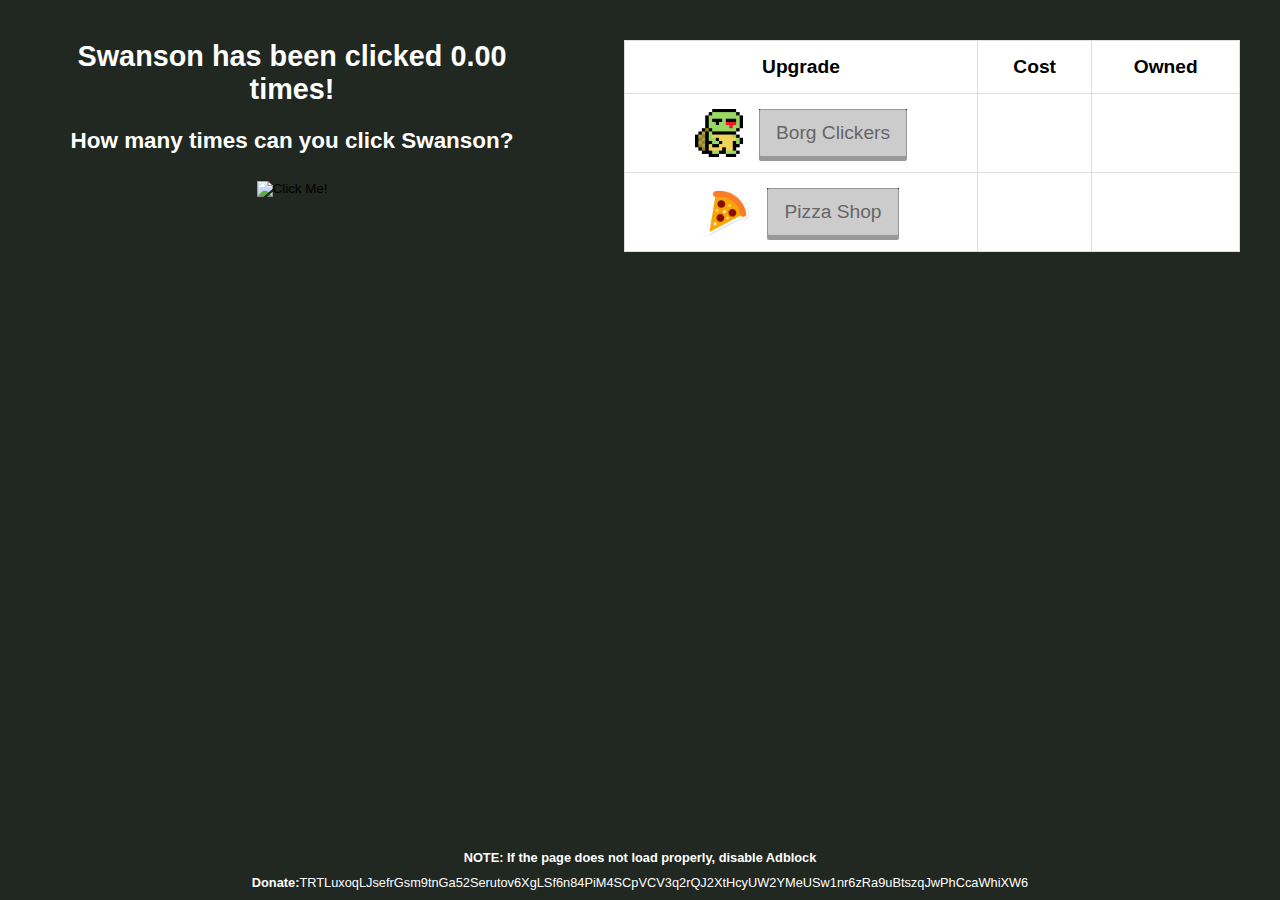
==== index.html @ 9b99061c "Initial commit" ====
<!DOCTYPE html>
<html>
<head>
	<meta charset="UTF-8">
	<meta name="viewport" content="width=device-width, initial-scale=1.0">
	<title>Swanson Clicker</title>
	<link rel="shortcut icon" href="sw.ico" type="image/x-icon">
	<link rel="icon" href="sw.ico" type="image/x-icon">
	<meta name="keywords" content=""/>
	<meta name="description" content=""/>
	<link type="text/css" href="style.css" rel="stylesheet">
</head>

<body class="site">
	<main class="site-content">
		<div class="flex-container">
			<div class="rightPanel">
				<h2 id="shells"></h2>
				<br>
				<h3>How many times can you click Swanson?</h3>
				<br>
				<input id="swanson" type="image" src="https://imgur.com/MGYixhN.png" alt="Click Me!" onclick="updateSwanson(1); playAudio();" onmousedown="mouseDown()" onmouseup="mouseUp()">
			</div>
			<div class="leftPanel">
				<table class="table">
					<thead>
						<th>
							Upgrade
						</th>
						<th>
							Cost
						</th>
						<th>
							Owned
						</th>
					</thead>
					<tbody>

						<tr>
							<td>
								<div class="row">
									<div class="column">
										<img type="image" src="borg.png" alt="Borg Clickers" style="background-color: white; height: 48px; width: 48px;"></img>
									</div>
									<div class="sep"></div>
									<div class="column">
										<button id="borg" onclick="buyBorg()">Borg Clickers</button>
									</div>
								</div>
							</td>
							<td id="borgCost">
							</td>
							<td id="borgOwned">
							</td>
						</tr>

						<tr>
							<td>
								<div class="row">
									<div class="column">
										<img type="image" src="pizza.png" alt="Borg Clickers" style="background-color: white; height: 48px; width: 48px;"></img>
									</div>
									<div class="sep"></div>
									<div class="column">
										<button id="pizza" onclick="buyPizza()">Pizza Shop</button>
									</div>
								</div>
							</td>
							<td id="pizzaCost">
							</td>
							<td id="pizzaOwned">
							</td>
						</tr>

					</tbody>
				</table>
			</div>
		</div>
	</main>

	<footer class="footer">
		<div>
			<strong>NOTE: If the page does not load properly, disable Adblock</strong>
		</div>
		<div>
			<strong>Donate: </strong>TRTLuxoqLJsefrGsm9tnGa52Serutov6XgLSf6n84PiM4SCpVCV3q2rQJ2XtHcyUW2YMeUSw1nr6zRa9uBtszqJwPhCcaWhiXW6
		</div>
	</footer>

	<script src="game.js"></script>

</body>
</html>
---- style.css ----
* {
	margin: 0;
	padding: 0;
	background: #212721;
}

#swanson {
	max-width: 100%;
	height: auto;
}

#swanson:active {
	max-width: 100%;
	height: auto;
}

#borg, #pizza {
	display: inline-block;
	padding: 8px 16px;
	font-size: 1.2rem;
	cursor: pointer;
	text-align: center;
	text-decoration: none;
	outline: none;
	color: black;
	background-color: #3498db;
	border: none;
	border-radius: 2px;
	box-shadow: 0 4px #999;
}

#borg:active, #pizza:active {
  background-color: #1e73ac;
  box-shadow: 0 5px #666;
  transform: translateY(2px);
}

#borg:disabled, #pizza:disabled {
	border: 1px solid #999;
  background-color: #ccc;
  color: #666;
}

.site {
	font-family: Arial, sans-serif;
	font-size: 1.2rem;
	display: flex;
	min-height: 100vh;
	flex-direction: column;
}

.flex-container {
	display: flex;
	flex-direction: row;
	justify-content: center;
}

.flex-container > div {
	text-align: center;
	color: white;
	padding: 2.5rem;
}

.rightPanel {
	width: 45%;
	padding: 10px;
}

.column {
	display: flex;
}

.sep {
	display: flex;
	background-color: white;
	width: 5%;
}

.row {
	display: flex;
	background-color: white;
	justify-content: center;
}

.leftPanel {
	width: 55%;
}

.table, td, th {
	color: black;
	background-color: white;
	border: 1px solid #ddd;
	text-align: center;
}

.table {
	border-collapse: collapse;
	width: 100%;
}

th, td {
	padding: 15px;
}

.site-content {
	flex: 1;
}

.footer > div {
	display: flex;
	flex-direction: row;
	font-size: 0.8rem;
	height: 25px;
	color: white;
	justify-content: center;
}
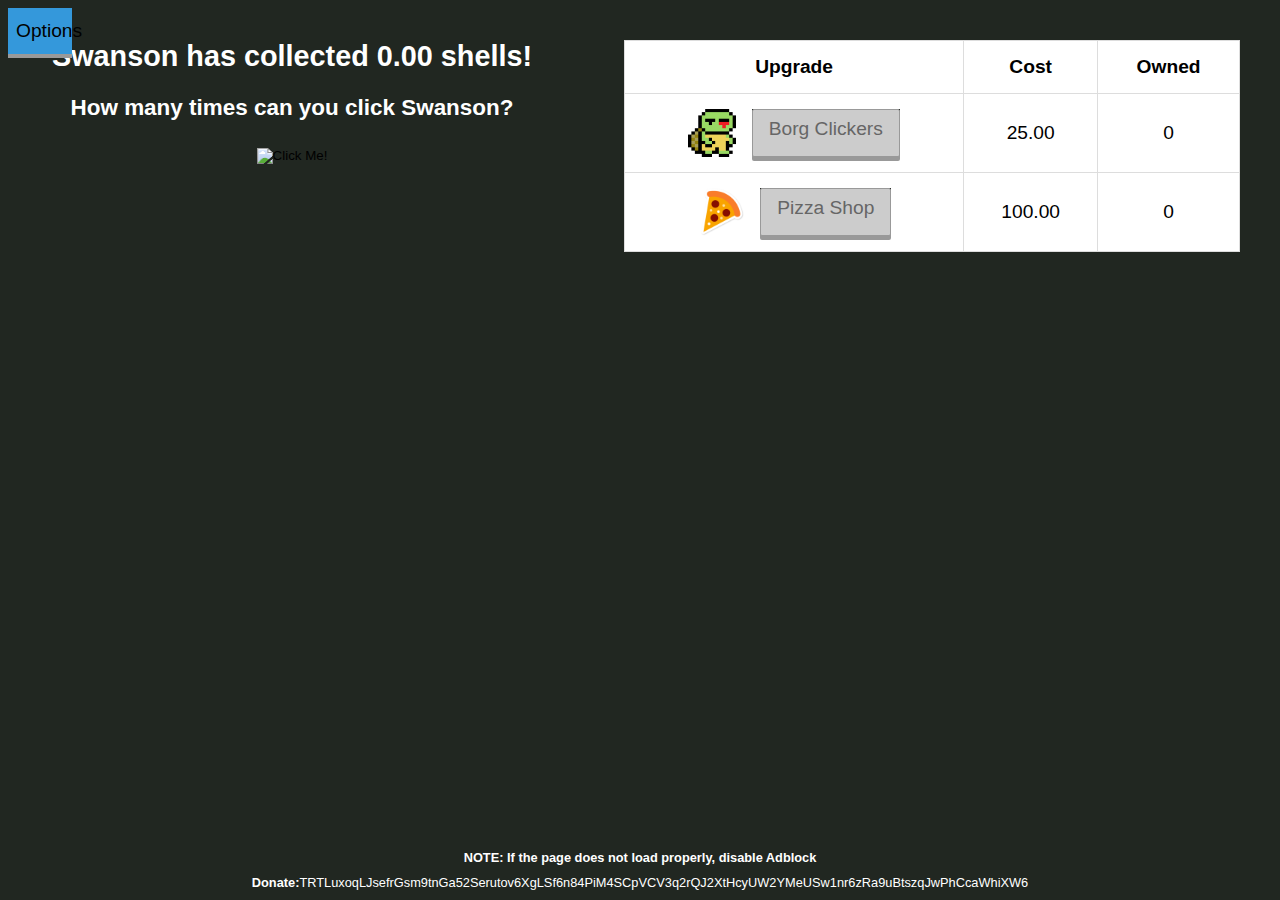
==== commit 58c85d5b: "Lots of changes see changelog" ====
--- a/index.html
+++ b/index.html
@@ -1,6 +1,8 @@
 <!DOCTYPE html>
 <html>
 <head>
+	<!-- Global site tag (gtag.js) - Google Analytics -->
+	<script async src="https://www.googletagmanager.com/gtag/js?id=UA-128518404-1"></script>
 	<meta charset="UTF-8">
 	<meta name="viewport" content="width=device-width, initial-scale=1.0">
 	<title>Swanson Clicker</title>
@@ -12,8 +14,16 @@
 </head>
 
 <body class="site">
+	<button id="naviBtn" onclick="toggleNav()">Options</button>
+	<div id="mySidenav" class="sidenav">
+		<a href="https://docs.google.com/spreadsheets/d/1Nph6BXna4exy8sRCMVZHGmAQvtCDVfOI4l84y2tE2nM/edit?usp=sharing">Statistics</a>
+		<a href="changelog.html">Changelog</a>
+		<button id="Sound" onclick="toggleSound()"></button>
+		<button id="Reset" onclick="deleteSave()">Reset</button>
+	</div>
+
 	<main class="site-content">
-		<div class="flex-container">
+		<div class="flex-container" style="flex-direction: row;">
 			<div class="rightPanel">
 				<h2 id="shells"></h2>
 				<br>
@@ -88,6 +98,18 @@
 	</footer>
 
 	<script src="game.js"></script>
+	<script>
+	var navOpen = false;
+	function toggleNav() {
+		if(navOpen) {
+			document.getElementById("mySidenav").style.width = "0";
+			navOpen = false;
+		} else {
+			document.getElementById("mySidenav").style.width = "250px";
+			navOpen = true;
+		}
+	}
+	</script>
 
 </body>
 </html>
--- a/style.css
+++ b/style.css
@@ -4,6 +4,10 @@
 	background: #212721;
 }
 
+p {
+	color: white;
+}
+
 #swanson {
 	max-width: 100%;
 	height: auto;
@@ -15,7 +19,7 @@
 }
 
 #borg, #pizza {
-	display: inline-block;
+	display: flex;
 	padding: 8px 16px;
 	font-size: 1.2rem;
 	cursor: pointer;
@@ -41,6 +45,72 @@
   color: #666;
 }
 
+#naviBtn {
+	position: absolute;
+	margin: 8px 8px;
+	padding: 12px 8px;
+	width: 5%;
+	font-size: 1.2rem;
+	cursor: pointer;
+	text-align: center;
+	text-decoration: none;
+	outline: none;
+	color: black;
+	background-color: #3498db;
+	border: none;
+	box-shadow: 0 4px #999;
+}
+
+#naviBtn:active, #naviBtn:active {
+  background-color: #1e73ac;
+  box-shadow: 0 5px #666;
+  transform: translateY(2px);
+}
+
+#Reset {
+	margin-left: 10%;
+	padding: 12px 8px;
+	margin: 16px;
+	width: 75%;
+	font-size: 1.2rem;
+	cursor: pointer;
+	text-align: center;
+	text-decoration: none;
+	outline: none;
+	color: black;
+	background-color: #ff2323;
+	border: none;
+	box-shadow: 0 4px #999;
+}
+
+#Reset:active {
+  background-color: #991515;
+  box-shadow: 0 5px #666;
+  transform: translateY(2px);
+}
+
+#Sound {
+	margin-left: 10%;
+	padding: 12px 8px;
+	margin: 16px;
+	width: 75%;
+	font-size: 1.2rem;
+	cursor: pointer;
+	text-align: center;
+	text-decoration: none;
+	outline: none;
+	color: black;
+	background-color: #5bc0de;
+	border: none;
+	box-shadow: 0 4px #999;
+}
+
+#Sound:active {
+  background-color: #3f869b;
+  box-shadow: 0 5px #666;
+  transform: translateY(2px);
+}
+
 .site {
 	font-family: Arial, sans-serif;
 	font-size: 1.2rem;
@@ -51,7 +121,6 @@
 
 .flex-container {
 	display: flex;
-	flex-direction: row;
 	justify-content: center;
 }
 
@@ -104,6 +173,46 @@
 
 .site-content {
 	flex: 1;
+}
+
+.sidenav {
+    height: 100%;
+    width: 0;
+    position: fixed;
+    z-index: 1;
+    top: 0;
+    right: 0;
+    background-color: #000;
+    overflow-x: hidden;
+    transition: 0.5s;
+    padding-top: 60px;
+}
+
+.sidenav a {
+    padding: 8px 8px 8px 32px;
+    text-decoration: none;
+    font-size: 25px;
+    color: #818181;
+		background-color: #000;
+    display: block;
+    transition: 0.3s;
+}
+
+.sidenav a:hover {
+    color: #f1f1f1;
+}
+
+.sidenav .closebtn {
+    position: absolute;
+    top: 0;
+    right: 25px;
+    font-size: 36px;
+    margin-left: 50px;
+}
+
+@media screen and (max-height: 450px) {
+  .sidenav {padding-top: 15px;}
+  .sidenav a {font-size: 18px;}
 }
 
 .footer > div {
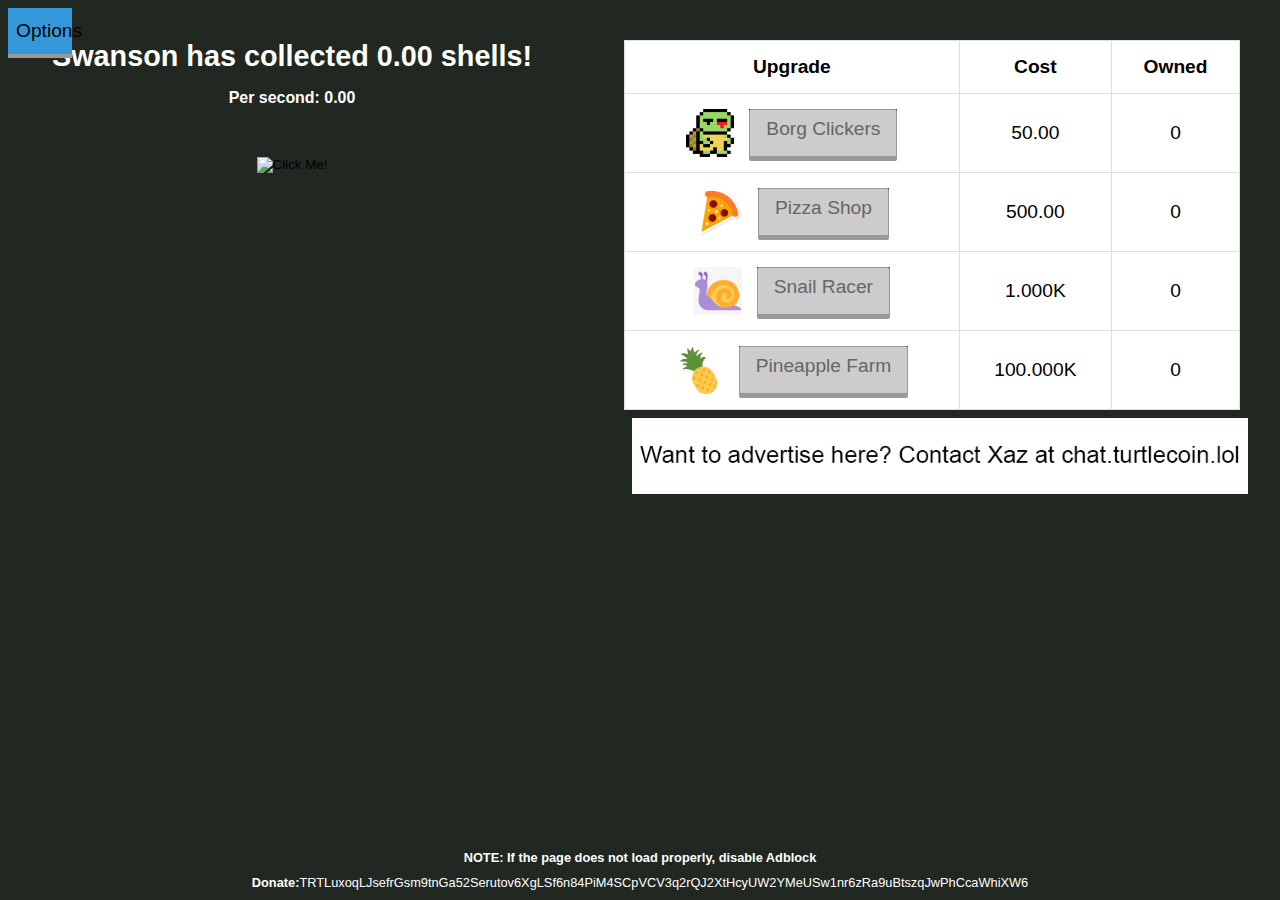
==== commit 07a9de4e: "See changelog at swansonclicker.com" ====
--- a/index.html
+++ b/index.html
@@ -1,8 +1,16 @@
 <!DOCTYPE html>
 <html>
 <head>
-	<!-- Global site tag (gtag.js) - Google Analytics -->
+		<!-- Global site tag (gtag.js) - Google Analytics -->
 	<script async src="https://www.googletagmanager.com/gtag/js?id=UA-128518404-1"></script>
+	<script>
+	  window.dataLayer = window.dataLayer || [];
+	  function gtag(){dataLayer.push(arguments);}
+	  gtag('js', new Date());
+
+	  gtag('config', 'UA-128518404-1');
+	</script>
+	<link rel="stylesheet" href="https://use.fontawesome.com/releases/v5.4.2/css/all.css" integrity="sha384-/rXc/GQVaYpyDdyxK+ecHPVYJSN9bmVFBvjA/9eOB+pb3F2w2N6fc5qB9Ew5yIns" crossorigin="anonymous">
 	<meta charset="UTF-8">
 	<meta name="viewport" content="width=device-width, initial-scale=1.0">
 	<title>Swanson Clicker</title>
@@ -25,11 +33,15 @@
 	<main class="site-content">
 		<div class="flex-container" style="flex-direction: row;">
 			<div class="rightPanel">
-				<h2 id="shells"></h2>
-				<br>
-				<h3>How many times can you click Swanson?</h3>
-				<br>
-				<input id="swanson" type="image" src="https://imgur.com/MGYixhN.png" alt="Click Me!" onclick="updateSwanson(1); playAudio();" onmousedown="mouseDown()" onmouseup="mouseUp()">
+				<div class="row">
+					<h2 id="shells"></h2>
+				</div>
+				<div class="row">
+					<h5 id="sps"></h5>
+				</div>
+				<div class="row">
+					<input id="swanson" type="image" src="https://imgur.com/MGYixhN.png" alt="Click Me!" onclick="updateSwanson(1); playAudio();" onmousedown="mouseDown()" onmouseup="mouseUp()">
+				</div>
 			</div>
 			<div class="leftPanel">
 				<table class="table">
@@ -46,9 +58,9 @@
 					</thead>
 					<tbody>
 
-						<tr>
+						<tr id="borgTable">
 							<td>
-								<div class="row">
+								<div class="row-table">
 									<div class="column">
 										<img type="image" src="borg.png" alt="Borg Clickers" style="background-color: white; height: 48px; width: 48px;"></img>
 									</div>
@@ -64,11 +76,11 @@
 							</td>
 						</tr>
 
-						<tr>
+						<tr id="pizzaTable">
 							<td>
-								<div class="row">
+								<div class="row-table">
 									<div class="column">
-										<img type="image" src="pizza.png" alt="Borg Clickers" style="background-color: white; height: 48px; width: 48px;"></img>
+										<img type="image" src="pizza.png" alt="Pizza Shops" style="background-color: white; height: 48px; width: 48px;"></img>
 									</div>
 									<div class="sep"></div>
 									<div class="column">
@@ -82,8 +94,45 @@
 							</td>
 						</tr>
 
+						<tr id="snailTable">
+							<td>
+								<div class="row-table">
+									<div class="column">
+										<img type="image" src="snail.png" alt="Snail Racers" style="background-color: white; height: 48px; width: 48px;"></img>
+									</div>
+									<div class="sep"></div>
+									<div class="column">
+										<button id="snail" onclick="buySnail()">Snail Racer</button>
+									</div>
+								</div>
+							</td>
+							<td id="snailCost">
+							</td>
+							<td id="snailOwned">
+							</td>
+						</tr>
+
+						<tr id="pineappleTable">
+							<td>
+								<div class="row-table">
+									<div class="column">
+										<img type="image" src="pineapple.png" alt="Pineapple Farm" style="background-color: white; height: 48px; width: 48px;"></img>
+									</div>
+									<div class="sep"></div>
+									<div class="column">
+										<button id="pineapple" onclick="buyPineapple()">Pineapple Farm</button>
+									</div>
+								</div>
+							</td>
+							<td id="pineappleCost">
+							</td>
+							<td id="pineappleOwned">
+							</td>
+						</tr>
+
 					</tbody>
 				</table>
+				<img type="image" src="no-advert.png" alt="Advertisement" style="padding: 8px; max-width: 100%; height: auto;"></img>
 			</div>
 		</div>
 	</main>
--- a/style.css
+++ b/style.css
@@ -8,9 +8,20 @@
 	color: white;
 }
 
+#sps {
+	margin-top: 16px;
+}
+
 #swanson {
 	max-width: 100%;
+	padding-top: 10%;
+	background: none;
+	transition: transform .2s;
 	height: auto;
+}
+
+#swanson:hover {
+	transform: scale(1.05);
 }
 
 #swanson:active {
@@ -18,7 +29,7 @@
 	height: auto;
 }
 
-#borg, #pizza {
+#borg, #pizza, #snail, #pineapple {
 	display: flex;
 	padding: 8px 16px;
 	font-size: 1.2rem;
@@ -33,13 +44,39 @@
 	box-shadow: 0 4px #999;
 }
 
-#borg:active, #pizza:active {
+#borg:active, #pizza:active, #snail:active, #pineapple:active {
   background-color: #1e73ac;
   box-shadow: 0 5px #666;
   transform: translateY(2px);
 }
 
-#borg:disabled, #pizza:disabled {
+#borg:disabled, #pizza:disabled, #snail:disabled, #pineapple:disabled {
+	border: 1px solid #999;
+  background-color: #ccc;
+  color: #666;
+}
+
+#multiple {
+	display: flex;
+	align-self:center;
+	align-items: center;
+	height: 25px;
+	padding: 4px 4px;
+	font-size: 1rem;
+	cursor: pointer;
+	text-align: center;
+	text-decoration: none;
+	outline: none;
+	color: black;
+	background-color: #666;
+	border: none;
+}
+
+#multiple:active {
+  background-color: #1e73ac;
+}
+
+#multiple:disabled {
 	border: 1px solid #999;
   background-color: #ccc;
   color: #666;
@@ -67,6 +104,28 @@
   transform: translateY(2px);
 }
 
+#naviBtn-changelog {
+	position: relative;
+	margin: 8px 8px;
+	padding: 12px 8px;
+	width: 5%;
+	font-size: 1.2rem;
+	cursor: pointer;
+	text-align: center;
+	text-decoration: none;
+	outline: none;
+	color: black;
+	background-color: #00853d;
+	border: none;
+	box-shadow: 0 4px #999;
+}
+
+#naviBtn-changelog:active, #naviBtn-changelog:active {
+  background-color: #1e73ac;
+  box-shadow: 0 5px #666;
+  transform: translateY(2px);
+}
+
 #Reset {
 	margin-left: 10%;
 	padding: 12px 8px;
@@ -130,6 +189,17 @@
 	padding: 2.5rem;
 }
 
+.flex-container-changelog {
+	display: flex;
+	justify-content: left;
+}
+
+.flex-container-changelog > div {
+	text-align: left;
+	color: white;
+	padding: 2.5rem;
+}
+
 .rightPanel {
 	width: 45%;
 	padding: 10px;
@@ -139,6 +209,16 @@
 	display: flex;
 }
 
+.column-backbtn {
+	display: flex;
+	flex-direction: column;
+}
+
+.column-release {
+	display: flex;
+	flex-direction: column;
+}
+
 .sep {
 	display: flex;
 	background-color: white;
@@ -147,8 +227,19 @@
 
 .row {
 	display: flex;
+	justify-content: center;
+}
+
+.row-table {
+	display: flex;
 	background-color: white;
 	justify-content: center;
+}
+
+.row-changelog {
+	display: flex;
+	justify-content: left;
+	padding: 16px;
 }
 
 .leftPanel {
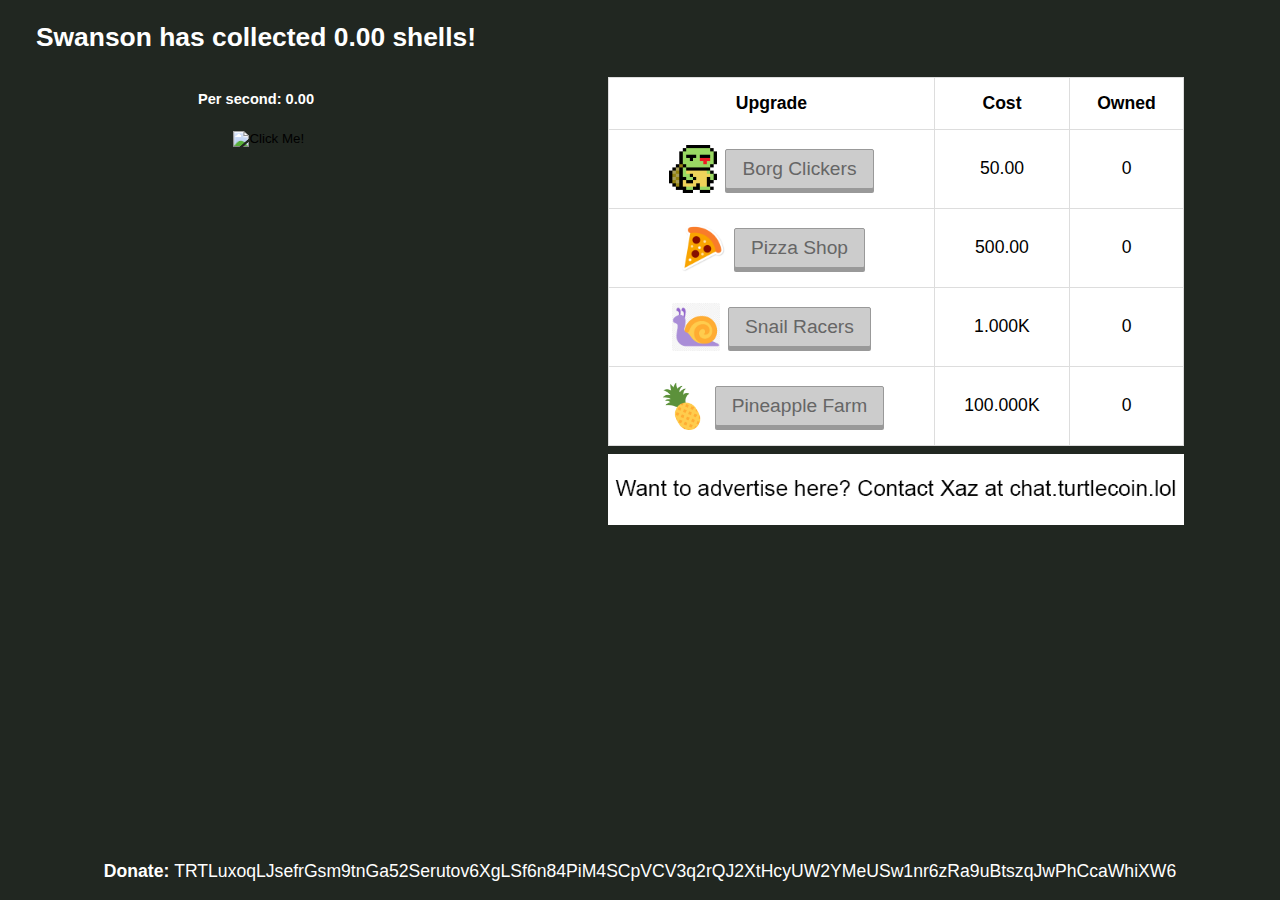
==== commit 87ff766c: "See changelog" ====
--- a/index.html
+++ b/index.html
@@ -1,164 +1,144 @@
 <!DOCTYPE html>
+<head>
+    <!-- Global site tag (gtag.js) - Google Analytics -->
+  <script async src="https://www.googletagmanager.com/gtag/js?id=UA-128518404-1"></script>
+  <script>
+    window.dataLayer = window.dataLayer || [];
+    function gtag(){dataLayer.push(arguments);}
+    gtag('js', new Date());
+
+    gtag('config', 'UA-128518404-1');
+  </script>
+  <link rel="stylesheet" href="https://use.fontawesome.com/releases/v5.4.2/css/all.css" integrity="sha384-/rXc/GQVaYpyDdyxK+ecHPVYJSN9bmVFBvjA/9eOB+pb3F2w2N6fc5qB9Ew5yIns" crossorigin="anonymous">
+  <meta charset="UTF-8">
+  <meta name="viewport" content="width=device-width, initial-scale=1.0">
+  <title>Swanson Clicker</title>
+  <link rel="shortcut icon" href="sw.ico" type="image/x-icon">
+  <link rel="icon" href="sw.ico" type="image/x-icon">
+  <meta name="keywords" content=""/>
+  <meta name="description" content=""/>
+  <link type="text/css" href="style.css" rel="stylesheet">
+</head>
 <html>
-<head>
-		<!-- Global site tag (gtag.js) - Google Analytics -->
-	<script async src="https://www.googletagmanager.com/gtag/js?id=UA-128518404-1"></script>
-	<script>
-	  window.dataLayer = window.dataLayer || [];
-	  function gtag(){dataLayer.push(arguments);}
-	  gtag('js', new Date());
+  <body class="site">
+  	<div id="mySidenav" class="sidenav">
+  		<a href="https://docs.google.com/spreadsheets/d/1Nph6BXna4exy8sRCMVZHGmAQvtCDVfOI4l84y2tE2nM/edit?usp=sharing">Statistics</a>
+  		<a href="changelog.html">Changelog</a>
+  		<button id="Sound" onclick="toggleSound()"></button>
+  		<button id="Reset" onclick="deleteSave()">Reset</button>
+  	</div>
+    <main class="site-content">
+      <div class="flex-container">
+        <div class="column-left">
+          <div class="row-title">
+            <div class="row">
+              <h2 id="shells"></h2>
+            </div>
+            <div class="row">
+    					<h5 id="sps"></h5>
+    				</div>
+    				<div class="row">
+    					<input style="auto" id="swanson" type="image" src="https://imgur.com/MGYixhN.png" alt="Click Me!" onclick="updateSwanson(1); playAudio();" onmousedown="mouseDown()" onmouseup="mouseUp()">
+    				</div>
+          </div>
+        </div>
 
-	  gtag('config', 'UA-128518404-1');
-	</script>
-	<link rel="stylesheet" href="https://use.fontawesome.com/releases/v5.4.2/css/all.css" integrity="sha384-/rXc/GQVaYpyDdyxK+ecHPVYJSN9bmVFBvjA/9eOB+pb3F2w2N6fc5qB9Ew5yIns" crossorigin="anonymous">
-	<meta charset="UTF-8">
-	<meta name="viewport" content="width=device-width, initial-scale=1.0">
-	<title>Swanson Clicker</title>
-	<link rel="shortcut icon" href="sw.ico" type="image/x-icon">
-	<link rel="icon" href="sw.ico" type="image/x-icon">
-	<meta name="keywords" content=""/>
-	<meta name="description" content=""/>
-	<link type="text/css" href="style.css" rel="stylesheet">
-</head>
+        <div class="column-right">
+          <div class="row">
+            <table class="table">
+              <thead>
+                <th>Upgrade</th>
+                <th>Cost</th>
+                <th>Owned</th>
+              </thead>
+              <tbody>
+                <tr>
+                  <td>
+                    <div class="row">
+                      <div class="column">
+                        <img type="image" src="borg.png" alt="Borg Clickers" style="background-color: white; height: 48px; width: 48px;"></img>
+                      </div>
+                      <div class="column">
+                        <button id="borg" onclick="buyBorg()">Borg Clickers</button>
+                      </div>
+                    </div>
+                  </td>
+                  <td id="borgCost"></td>
+                  <td id="borgOwned"></td>
+                </tr>
+                <tr>
+                  <td>
+                    <div class="row">
+                      <div class="column">
+                        <img type="image" src="pizza.png" alt="Pizza Shop" style="background-color: white; height: 48px; width: 48px;"></img>
+                      </div>
+                      <div class="column">
+                        <button id="pizza" onclick="buyPizza()">Pizza Shop</button>
+                      </div>
+                    </div>
+                  </td>
+                  <td id="pizzaCost"></td>
+                  <td id="pizzaOwned"></td>
+                </tr>
+                <tr>
+                  <td>
+                    <div class="row">
+                      <div class="column">
+                        <img type="image" src="snail.png" alt="Snail Racers" style="background-color: white; height: 48px; width: 48px;"></img>
+                      </div>
+                      <div class="column">
+                        <button id="snail" onclick="buySnail()">Snail Racers</button>
+                      </div>
+                    </div>
+                  </td>
+                  <td id="snailCost"></td>
+                  <td id="snailOwned"></td>
+                </tr>
+                <tr>
+                  <td>
+                    <div class="row">
+                      <div class="column">
+                        <img type="image" src="pineapple.png" alt="Pineapple Farm" style="background-color: white; height: 48px; width: 48px;"></img>
+                      </div>
+                      <div class="column">
+                        <button id="pineapple" onclick="buyPineapple()">Pineapple Farm</button>
+                      </div>
+                    </div>
+                  </td>
+                  <td id="pineappleCost"></td>
+                  <td id="pineappleOwned"></td>
+                </tr>
+              </tbody>
+            </table>
+          </div>
+          <div class="row">
+            <img id="advert" type="image" src="no-advert.png" alt="Advertisement"></img>
+          </div>
+        </div>
+    </main>
 
-<body class="site">
-	<button id="naviBtn" onclick="toggleNav()">Options</button>
-	<div id="mySidenav" class="sidenav">
-		<a href="https://docs.google.com/spreadsheets/d/1Nph6BXna4exy8sRCMVZHGmAQvtCDVfOI4l84y2tE2nM/edit?usp=sharing">Statistics</a>
-		<a href="changelog.html">Changelog</a>
-		<button id="Sound" onclick="toggleSound()"></button>
-		<button id="Reset" onclick="deleteSave()">Reset</button>
-	</div>
+    <footer class="footer-row">
+      <div class="row">
+        <p><strong>Donate: </strong>TRTLuxoqLJsefrGsm9tnGa52Serutov6XgLSf6n84PiM4SCpVCV3q2rQJ2XtHcyUW2YMeUSw1nr6zRa9uBtszqJwPhCcaWhiXW6</p>
+      </div>
+    </footer>
 
-	<main class="site-content">
-		<div class="flex-container" style="flex-direction: row;">
-			<div class="rightPanel">
-				<div class="row">
-					<h2 id="shells"></h2>
-				</div>
-				<div class="row">
-					<h5 id="sps"></h5>
-				</div>
-				<div class="row">
-					<input id="swanson" type="image" src="https://imgur.com/MGYixhN.png" alt="Click Me!" onclick="updateSwanson(1); playAudio();" onmousedown="mouseDown()" onmouseup="mouseUp()">
-				</div>
-			</div>
-			<div class="leftPanel">
-				<table class="table">
-					<thead>
-						<th>
-							Upgrade
-						</th>
-						<th>
-							Cost
-						</th>
-						<th>
-							Owned
-						</th>
-					</thead>
-					<tbody>
+    <div class="column-options">
+      <i id="options" class="fas fa-cog fa-2x" onclick="toggleNav()"></i>
+    </div>
 
-						<tr id="borgTable">
-							<td>
-								<div class="row-table">
-									<div class="column">
-										<img type="image" src="borg.png" alt="Borg Clickers" style="background-color: white; height: 48px; width: 48px;"></img>
-									</div>
-									<div class="sep"></div>
-									<div class="column">
-										<button id="borg" onclick="buyBorg()">Borg Clickers</button>
-									</div>
-								</div>
-							</td>
-							<td id="borgCost">
-							</td>
-							<td id="borgOwned">
-							</td>
-						</tr>
-
-						<tr id="pizzaTable">
-							<td>
-								<div class="row-table">
-									<div class="column">
-										<img type="image" src="pizza.png" alt="Pizza Shops" style="background-color: white; height: 48px; width: 48px;"></img>
-									</div>
-									<div class="sep"></div>
-									<div class="column">
-										<button id="pizza" onclick="buyPizza()">Pizza Shop</button>
-									</div>
-								</div>
-							</td>
-							<td id="pizzaCost">
-							</td>
-							<td id="pizzaOwned">
-							</td>
-						</tr>
-
-						<tr id="snailTable">
-							<td>
-								<div class="row-table">
-									<div class="column">
-										<img type="image" src="snail.png" alt="Snail Racers" style="background-color: white; height: 48px; width: 48px;"></img>
-									</div>
-									<div class="sep"></div>
-									<div class="column">
-										<button id="snail" onclick="buySnail()">Snail Racer</button>
-									</div>
-								</div>
-							</td>
-							<td id="snailCost">
-							</td>
-							<td id="snailOwned">
-							</td>
-						</tr>
-
-						<tr id="pineappleTable">
-							<td>
-								<div class="row-table">
-									<div class="column">
-										<img type="image" src="pineapple.png" alt="Pineapple Farm" style="background-color: white; height: 48px; width: 48px;"></img>
-									</div>
-									<div class="sep"></div>
-									<div class="column">
-										<button id="pineapple" onclick="buyPineapple()">Pineapple Farm</button>
-									</div>
-								</div>
-							</td>
-							<td id="pineappleCost">
-							</td>
-							<td id="pineappleOwned">
-							</td>
-						</tr>
-
-					</tbody>
-				</table>
-				<img type="image" src="no-advert.png" alt="Advertisement" style="padding: 8px; max-width: 100%; height: auto;"></img>
-			</div>
-		</div>
-	</main>
-
-	<footer class="footer">
-		<div>
-			<strong>NOTE: If the page does not load properly, disable Adblock</strong>
-		</div>
-		<div>
-			<strong>Donate: </strong>TRTLuxoqLJsefrGsm9tnGa52Serutov6XgLSf6n84PiM4SCpVCV3q2rQJ2XtHcyUW2YMeUSw1nr6zRa9uBtszqJwPhCcaWhiXW6
-		</div>
-	</footer>
-
-	<script src="game.js"></script>
-	<script>
-	var navOpen = false;
-	function toggleNav() {
-		if(navOpen) {
-			document.getElementById("mySidenav").style.width = "0";
-			navOpen = false;
-		} else {
-			document.getElementById("mySidenav").style.width = "250px";
-			navOpen = true;
-		}
-	}
-	</script>
-
-</body>
+    <script src="game.js"></script>
+  	<script>
+  	var navOpen = false;
+  	function toggleNav() {
+  		if(navOpen) {
+  			document.getElementById("mySidenav").style.width = "0";
+  			navOpen = false;
+  		} else {
+  			document.getElementById("mySidenav").style.width = "250px";
+  			navOpen = true;
+  		}
+  	}
+  	</script>
+  </body>
 </html>
--- a/style.css
+++ b/style.css
@@ -1,11 +1,36 @@
-* {
-	margin: 0;
-	padding: 0;
-	background: #212721;
-}
-
-p {
-	color: white;
+html, body {
+  width: 100%;
+  height: 100%;
+  margin: auto;
+  background: #212721;
+}
+
+p, h2, h3, h5 {
+  color: white;
+}
+
+th, td {
+	padding: 15px;
+}
+
+#advert {
+  padding-top: 8px;
+  width: 75%;
+  height: auto;
+}
+
+#options {
+  color: #3399ff;
+  cursor: pointer;
+  transition: 0.70s;
+  -webkit-transition: 0.70s;
+}
+
+#options:hover {
+  transform: rotate(90deg);
+  transition: 0.70s;
+  -webkit-transition: 0.70s;
+  cursor: pointer;
 }
 
 #sps {
@@ -13,8 +38,7 @@
 }
 
 #swanson {
-	max-width: 100%;
-	padding-top: 10%;
+  margin-left: 5%;
 	background: none;
 	transition: transform .2s;
 	height: auto;
@@ -24,14 +48,10 @@
 	transform: scale(1.05);
 }
 
-#swanson:active {
-	max-width: 100%;
-	height: auto;
-}
-
 #borg, #pizza, #snail, #pineapple {
 	display: flex;
 	padding: 8px 16px;
+  margin-left: 8px;
 	font-size: 1.2rem;
 	cursor: pointer;
 	text-align: center;
@@ -54,76 +74,6 @@
 	border: 1px solid #999;
   background-color: #ccc;
   color: #666;
-}
-
-#multiple {
-	display: flex;
-	align-self:center;
-	align-items: center;
-	height: 25px;
-	padding: 4px 4px;
-	font-size: 1rem;
-	cursor: pointer;
-	text-align: center;
-	text-decoration: none;
-	outline: none;
-	color: black;
-	background-color: #666;
-	border: none;
-}
-
-#multiple:active {
-  background-color: #1e73ac;
-}
-
-#multiple:disabled {
-	border: 1px solid #999;
-  background-color: #ccc;
-  color: #666;
-}
-
-#naviBtn {
-	position: absolute;
-	margin: 8px 8px;
-	padding: 12px 8px;
-	width: 5%;
-	font-size: 1.2rem;
-	cursor: pointer;
-	text-align: center;
-	text-decoration: none;
-	outline: none;
-	color: black;
-	background-color: #3498db;
-	border: none;
-	box-shadow: 0 4px #999;
-}
-
-#naviBtn:active, #naviBtn:active {
-  background-color: #1e73ac;
-  box-shadow: 0 5px #666;
-  transform: translateY(2px);
-}
-
-#naviBtn-changelog {
-	position: relative;
-	margin: 8px 8px;
-	padding: 12px 8px;
-	width: 5%;
-	font-size: 1.2rem;
-	cursor: pointer;
-	text-align: center;
-	text-decoration: none;
-	outline: none;
-	color: black;
-	background-color: #00853d;
-	border: none;
-	box-shadow: 0 4px #999;
-}
-
-#naviBtn-changelog:active, #naviBtn-changelog:active {
-  background-color: #1e73ac;
-  box-shadow: 0 5px #666;
-  transform: translateY(2px);
 }
 
 #Reset {
@@ -172,98 +122,41 @@
 
 .site {
 	font-family: Arial, sans-serif;
-	font-size: 1.2rem;
-	display: flex;
-	min-height: 100vh;
-	flex-direction: column;
+	font-size: 1.1rem;
 }
 
 .flex-container {
 	display: flex;
-	justify-content: center;
-}
-
-.flex-container > div {
-	text-align: center;
-	color: white;
-	padding: 2.5rem;
-}
-
-.flex-container-changelog {
-	display: flex;
-	justify-content: left;
-}
-
-.flex-container-changelog > div {
-	text-align: left;
-	color: white;
-	padding: 2.5rem;
-}
-
-.rightPanel {
-	width: 45%;
-	padding: 10px;
 }
 
 .column {
 	display: flex;
-}
-
-.column-backbtn {
-	display: flex;
-	flex-direction: column;
-}
-
-.column-release {
-	display: flex;
-	flex-direction: column;
-}
-
-.sep {
-	display: flex;
-	background-color: white;
-	width: 5%;
+  flex-direction: column;
+  justify-content: center;
 }
 
 .row {
-	display: flex;
-	justify-content: center;
-}
-
-.row-table {
-	display: flex;
-	background-color: white;
-	justify-content: center;
-}
-
-.row-changelog {
-	display: flex;
-	justify-content: left;
-	padding: 16px;
-}
-
-.leftPanel {
-	width: 55%;
-}
-
-.table, td, th {
-	color: black;
-	background-color: white;
-	border: 1px solid #ddd;
-	text-align: center;
-}
-
-.table {
-	border-collapse: collapse;
-	width: 100%;
-}
-
-th, td {
-	padding: 15px;
-}
-
-.site-content {
-	flex: 1;
+  display: flex;
+  flex-direction: row;
+  justify-content: center;
+}
+
+.row-c {
+  display: flex;
+  margin-left: 16px;
+  flex-direction: row;
+  justify-content: flex-start;
+}
+
+.column-left {
+  position: absolute;
+  width: 40%;
+}
+
+.column-right {
+  position: absolute;
+  left: 40%;
+  width: 60%;
 }
 
 .sidenav {
@@ -293,24 +186,39 @@
     color: #f1f1f1;
 }
 
-.sidenav .closebtn {
+.table, td, th {
+	color: black;
+	background-color: white;
+	border: 1px solid #ddd;
+	text-align: center;
+}
+
+.table {
+	border-collapse: collapse;
+  margin-top: 10%;
+	width: 75%;
+}
+
+.footer-row {
     position: absolute;
-    top: 0;
-    right: 25px;
-    font-size: 36px;
-    margin-left: 50px;
-}
-
-@media screen and (max-height: 450px) {
-  .sidenav {padding-top: 15px;}
-  .sidenav a {font-size: 18px;}
-}
-
-.footer > div {
-	display: flex;
-	flex-direction: row;
-	font-size: 0.8rem;
-	height: 25px;
-	color: white;
-	justify-content: center;
-}
+    bottom: 0;
+    width: 100%;
+    flex-direction: row;
+    justify-content: center;
+}
+
+.column-options {
+  position: absolute;
+  bottom: 0px;
+  margin: 8px;
+}
+
+@keyframes options-in {
+    from: transform: rotate(0deg);
+    to: transform: rotate(90deg);
+}
+
+@-webkit-keyframes options-out {
+    from: transform: rotate(90deg);
+    to: transform: rotate(0deg);
+}
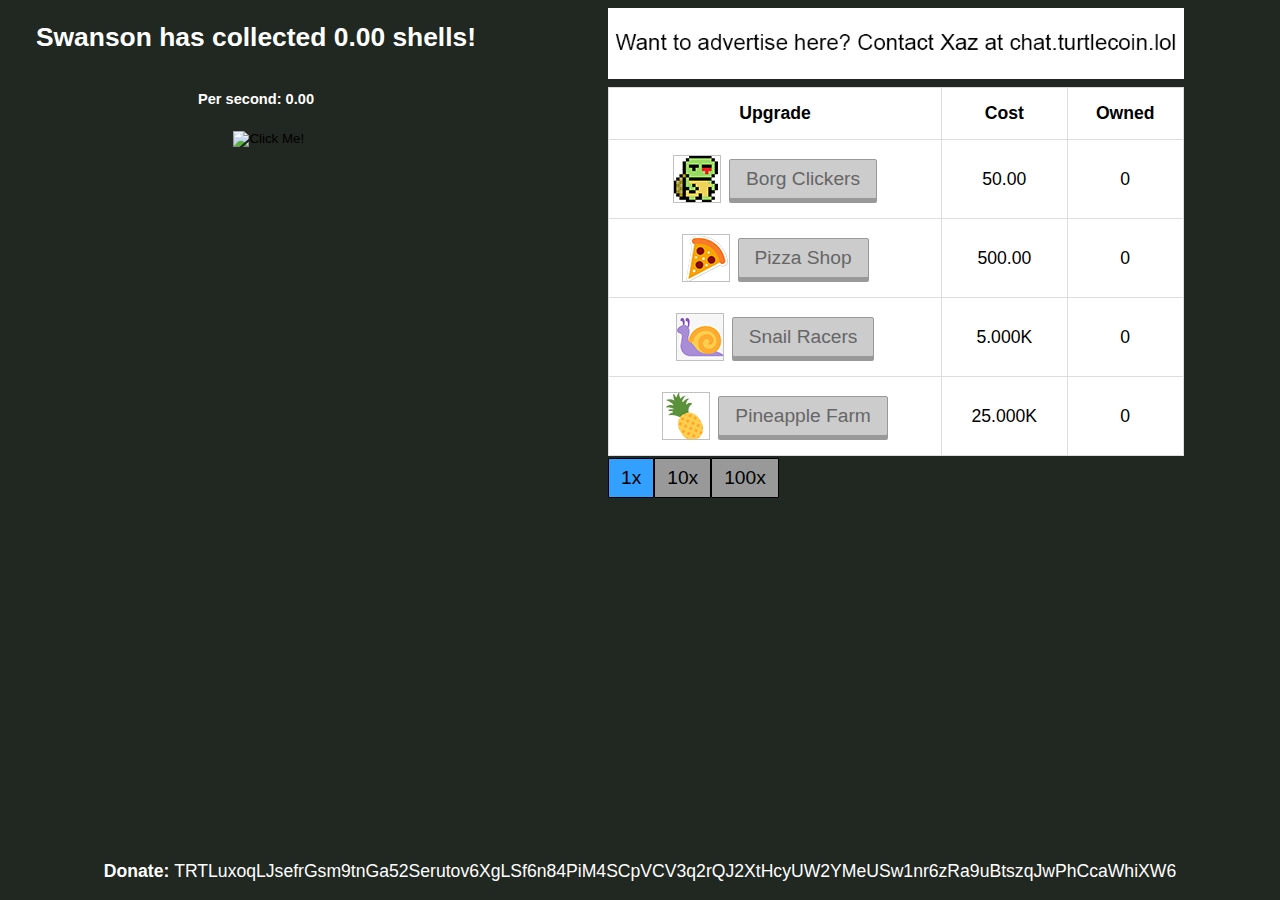
==== commit d599031d: "See changelog!" ====
--- a/index.html
+++ b/index.html
@@ -24,8 +24,8 @@
   	<div id="mySidenav" class="sidenav">
   		<a href="https://docs.google.com/spreadsheets/d/1Nph6BXna4exy8sRCMVZHGmAQvtCDVfOI4l84y2tE2nM/edit?usp=sharing">Statistics</a>
   		<a href="changelog.html">Changelog</a>
-  		<button id="Sound" onclick="toggleSound()"></button>
-  		<button id="Reset" onclick="deleteSave()">Reset</button>
+  		<button id="Sound" onclick="toggleSound(); playAudio('click.mp3');"></button>
+  		<button id="Reset" onclick="deleteSave(); playAudio('click.mp3');">Reset</button>
   	</div>
     <main class="site-content">
       <div class="flex-container">
@@ -38,12 +38,15 @@
     					<h5 id="sps"></h5>
     				</div>
     				<div class="row">
-    					<input style="auto" id="swanson" type="image" src="https://imgur.com/MGYixhN.png" alt="Click Me!" onclick="updateSwanson(1); playAudio();" onmousedown="mouseDown()" onmouseup="mouseUp()">
+    					<input id="swanson" type="image" src="https://imgur.com/MGYixhN.png" alt="Click Me!" onclick="updateSwanson(1); playAudio('quack.mp3');" onmousedown="mouseDown()" onmouseup="mouseUp()">
     				</div>
           </div>
         </div>
 
         <div class="column-right">
+					<div class="row">
+						<img id="advert" type="image" src="no-advert.png" alt="Advertisement"></img>
+					</div>
           <div class="row">
             <table class="table">
               <thead>
@@ -56,10 +59,13 @@
                   <td>
                     <div class="row">
                       <div class="column">
-                        <img type="image" src="borg.png" alt="Borg Clickers" style="background-color: white; height: 48px; width: 48px;"></img>
+                        <img type="image" style="background-color: white; background-image: url('upgradeicons.png'); background-position: 0px 0px; height: 48px; width: 48px;"></img>
                       </div>
                       <div class="column">
-                        <button id="borg" onclick="buyBorg()">Borg Clickers</button>
+												<div class="tooltip">
+													<span id="borgInfo" class="tooltiptext"></span>
+                        	<button id="borg" onclick="buyUpgrade(borg, game.buyAmount); playAudio('click.mp3');">Borg Clickers</button>
+												</div>
                       </div>
                     </div>
                   </td>
@@ -70,10 +76,13 @@
                   <td>
                     <div class="row">
                       <div class="column">
-                        <img type="image" src="pizza.png" alt="Pizza Shop" style="background-color: white; height: 48px; width: 48px;"></img>
+                        <img type="image" style="background-color: white; background-image: url('upgradeicons.png'); background-position: 96px 0px; height: 48px; width: 48px;"></img>
                       </div>
                       <div class="column">
-                        <button id="pizza" onclick="buyPizza()">Pizza Shop</button>
+												<div class="tooltip">
+													<span id="pizzaInfo" class="tooltiptext"></span>
+                        	<button id="pizza" onclick="buyUpgrade(pizza, game.buyAmount); playAudio('click.mp3');">Pizza Shop</button>
+												</div>
                       </div>
                     </div>
                   </td>
@@ -84,10 +93,13 @@
                   <td>
                     <div class="row">
                       <div class="column">
-                        <img type="image" src="snail.png" alt="Snail Racers" style="background-color: white; height: 48px; width: 48px;"></img>
+                        <img type="image" style="background-color: white; background-image: url('upgradeicons.png'); background-position: 48px 0px; height: 48px; width: 48px;"></img>
                       </div>
                       <div class="column">
-                        <button id="snail" onclick="buySnail()">Snail Racers</button>
+												<div class="tooltip">
+													<span id="snailInfo" class="tooltiptext"></span>
+                        	<button id="snail" onclick="buyUpgrade(snail, game.buyAmount); playAudio('click.mp3');">Snail Racers</button>
+												</div>
                       </div>
                     </div>
                   </td>
@@ -98,10 +110,13 @@
                   <td>
                     <div class="row">
                       <div class="column">
-                        <img type="image" src="pineapple.png" alt="Pineapple Farm" style="background-color: white; height: 48px; width: 48px;"></img>
+                        <img type="image" style="background-color: white; background-image: url('upgradeicons.png'); background-position: 144px 0px; height: 48px; width: 48px;"></img>
                       </div>
                       <div class="column">
-                        <button id="pineapple" onclick="buyPineapple()">Pineapple Farm</button>
+												<div class="tooltip">
+													<span id="pineappleInfo" class="tooltiptext"></span>
+                        	<button id="pineapple" onclick="buyUpgrade(pineapple, game.buyAmount); playAudio('click.mp3');">Pineapple Farm</button>
+												</div>
                       </div>
                     </div>
                   </td>
@@ -111,9 +126,13 @@
               </tbody>
             </table>
           </div>
-          <div class="row">
-            <img id="advert" type="image" src="no-advert.png" alt="Advertisement"></img>
-          </div>
+					<div class="row">
+						<div class="btn-container">
+							<button type="button" id="multipleO" onclick="select('multipleO');">1x</button>
+							<button type="button" id="multipleT" onclick="select('multipleT');">10x</button>
+							<button type="button" id="multipleH" onclick="select('multipleH');">100x</button>
+						</div>
+					</div>
         </div>
     </main>
 
@@ -124,7 +143,7 @@
     </footer>
 
     <div class="column-options">
-      <i id="options" class="fas fa-cog fa-2x" onclick="toggleNav()"></i>
+      <i id="options" class="fas fa-cog fa-2x" onclick="toggleNav(); playAudio('click.mp3');"></i>
     </div>
 
     <script src="game.js"></script>
--- a/style.css
+++ b/style.css
@@ -14,7 +14,7 @@
 }
 
 #advert {
-  padding-top: 8px;
+  padding: 8px 0px 8px 0px;
   width: 75%;
   height: auto;
 }
@@ -76,6 +76,44 @@
   color: #666;
 }
 
+.tooltip {
+    position: relative;
+    display: inline-block;
+}
+
+.tooltip .tooltiptext {
+    visibility: hidden;
+    width: 100%;
+    background-color: black;
+    color: #fff;
+    text-align: center;
+    border-radius: 6px;
+    padding: 5px 0;
+		position: absolute;
+		z-index: 1;
+		bottom: 150%;
+		left: 50%;
+		margin-left: -50%;
+		opacity: 0;
+		transition: opacity 0.5s;
+}
+
+.tooltip .tooltiptext::after {
+    content: "";
+    position: absolute;
+    top: 100%;
+    left: 50%;
+    margin-left: -5px;
+    border-width: 5px;
+    border-style: solid;
+    border-color: black transparent transparent transparent;
+}
+
+.tooltip:hover .tooltiptext {
+    visibility: visible;
+		opacity: 1;
+}
+
 #Reset {
 	margin-left: 10%;
 	padding: 12px 8px;
@@ -143,7 +181,7 @@
 
 .row-c {
   display: flex;
-  margin-left: 16px;
+  margin: 1rem;
   flex-direction: row;
   justify-content: flex-start;
 }
@@ -195,16 +233,57 @@
 
 .table {
 	border-collapse: collapse;
-  margin-top: 10%;
-	width: 75%;
+	width: 75%;
+}
+
+.table-items {
+	border-collapse: collapse;
+	width: 75%;
+	margin-top: 16px;
+}
+
+.btn-container {
+	display: flex;
+	width: 75%;
+	cursor: pointer;
+	outline: none;
+	color: white;
+	border: none;
+}
+
+#multipleO, #multipleT, #multipleH {
+	font-size: 1.2rem;
+	background-color:#33a0ff;
+	-moz-border-radius:1px;
+	-webkit-border-radius:1px;
+	margin-top: 2px;
+	border: 1px solid black;
+	cursor:pointer;
+	color: black;
+	padding:8px 12px;
+	text-decoration:none;
+}
+
+#multipleO:hover, #multipleT:hover, #multipleH:hover {
+	background-color:#498ee3;
+}
+
+#multipleO:disabled, #multipleT:disabled, #multipleH:disabled {
+	background-color:#999;
+}
+
+.item {
+	width: 48px;
+	background-image: url('hidden.png');
+	height: 48px;
 }
 
 .footer-row {
-    position: absolute;
-    bottom: 0;
-    width: 100%;
-    flex-direction: row;
-    justify-content: center;
+  position: absolute;
+  bottom: 0;
+  width: 100%;
+  flex-direction: row;
+  justify-content: center;
 }
 
 .column-options {
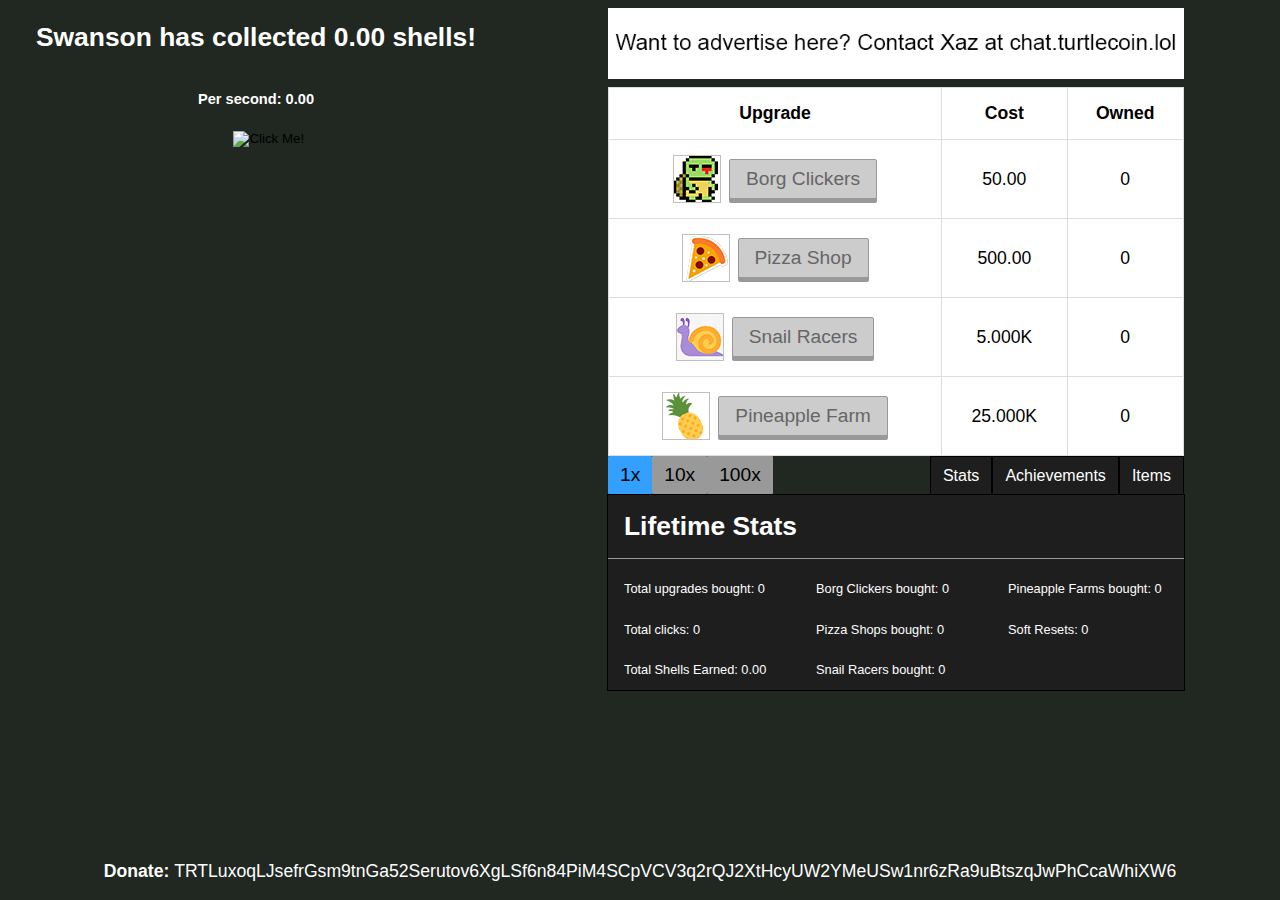
==== commit 75e406f5: "See changelog" ====
--- a/index.html
+++ b/index.html
@@ -25,7 +25,8 @@
   		<a href="https://docs.google.com/spreadsheets/d/1Nph6BXna4exy8sRCMVZHGmAQvtCDVfOI4l84y2tE2nM/edit?usp=sharing">Statistics</a>
   		<a href="changelog.html">Changelog</a>
   		<button id="Sound" onclick="toggleSound(); playAudio('click.mp3');"></button>
-  		<button id="Reset" onclick="deleteSave(); playAudio('click.mp3');">Reset</button>
+  		<button id="ResetHard" onclick="deleteSave('hard'); playAudio('click.mp3');">Hard Reset</button>
+			<button id="ResetSoft" onclick="deleteSave('soft'); playAudio('click.mp3');">Soft Reset</button>
   	</div>
     <main class="site-content">
       <div class="flex-container">
@@ -38,7 +39,7 @@
     					<h5 id="sps"></h5>
     				</div>
     				<div class="row">
-    					<input id="swanson" type="image" src="https://imgur.com/MGYixhN.png" alt="Click Me!" onclick="updateSwanson(1); playAudio('quack.mp3');" onmousedown="mouseDown()" onmouseup="mouseUp()">
+    					<input id="swanson" type="image" src="https://imgur.com/MGYixhN.png" alt="Click Me!" onclick="updateSwanson(1); playAudio('quack.mp3'); updateTotalClicks();" onmousedown="mouseDown()" onmouseup="mouseUp()">
     				</div>
           </div>
         </div>
@@ -128,9 +129,40 @@
           </div>
 					<div class="row">
 						<div class="btn-container">
-							<button type="button" id="multipleO" onclick="select('multipleO');">1x</button>
-							<button type="button" id="multipleT" onclick="select('multipleT');">10x</button>
-							<button type="button" id="multipleH" onclick="select('multipleH');">100x</button>
+							<div class="flex-container">
+								<button type="button" id="multipleO" onclick="select('multipleO');">1x</button>
+								<button type="button" id="multipleT" onclick="select('multipleT');">10x</button>
+								<button type="button" id="multipleH" onclick="select('multipleH');">100x</button>
+							</div>
+							<div class="panelChanger">
+								<button type="button" id="stats" onclick="">Stats</button>
+								<button type="button" id="achievements" onclick="">Achievements</button>
+								<button type="button" id="items" onclick="">Items</button>
+							</div>
+						</div>
+					</div>
+					<div class="row">
+						<div class="statsPanel">
+							<div class="row">
+								<h2 class="stat-title">Lifetime Stats</h2>
+							</div>
+							<hr/>
+							<div class="row">
+								<div class="column-stats">
+									<p id="totalUpgrades"></p>
+									<p id="totalClicks"></p>
+									<p id="shellsEarned"></p>
+								</div>
+								<div class="column-stats">
+									<p id="borgTotal"></p>
+									<p id="pizzaTotal"></p>
+									<p id="snailTotal"></p>
+								</div>
+								<div class="column-stats">
+									<p id="pineappleTotal"></p>
+									<p id="softResets"></p>
+								</div>
+							</div>
 						</div>
 					</div>
         </div>
@@ -147,6 +179,13 @@
     </div>
 
     <script src="game.js"></script>
+		<script>
+		function noenter(){
+			if(!window.event.keyCode === 13) {
+
+			}
+		}
+  	</script>
   	<script>
   	var navOpen = false;
   	function toggleNav() {
--- a/style.css
+++ b/style.css
@@ -3,6 +3,15 @@
   height: 100%;
   margin: auto;
   background: #212721;
+}
+
+hr {
+    display: block;
+    height: 1px;
+    border: 0;
+    border-top: 1px solid #999;
+    margin: 8px 0;
+    padding: 0;
 }
 
 p, h2, h3, h5 {
@@ -114,7 +123,7 @@
 		opacity: 1;
 }
 
-#Reset {
+#ResetHard, #ResetSoft {
 	margin-left: 10%;
 	padding: 12px 8px;
 	margin: 16px;
@@ -130,7 +139,7 @@
 	box-shadow: 0 4px #999;
 }
 
-#Reset:active {
+#Reset:active, #ResetSoft:active {
   background-color: #991515;
   box-shadow: 0 5px #666;
   transform: translateY(2px);
@@ -244,11 +253,61 @@
 
 .btn-container {
 	display: flex;
-	width: 75%;
 	cursor: pointer;
+	width: 75%;
+	justify-content: space-between;
 	outline: none;
 	color: white;
 	border: none;
+}
+
+.panelChanger {
+	display: flex;
+}
+
+#stats, #achievements, #items {
+	font-size: 1rem;
+	background-color:#1e1e1e;
+	-moz-border-radius:1px;
+	-webkit-border-radius:1px;
+	border: 1px solid black;
+	border-bottom: 0px;
+	cursor:pointer;
+	color: white;
+	padding:8px 12px;
+	text-decoration:none;
+}
+
+#stats:hover, #achievements:hover, #items:hover {
+	background-color:#343434;
+}
+
+#stats:disabled, #achievements:disabled, #items:disabled {
+	background-color:#999;
+}
+
+.statsPanel {
+	display: flex;
+	width: 75%;
+	outline: none;
+	color: white;
+	flex-direction: column;
+	background-color: #1e1e1e;
+	border: 1px solid black;
+}
+
+.column-stats {
+	font-size: 0.8rem;
+	width: 33%;
+	display: flex;
+	flex-direction: column;
+	margin-left: 16px;
+}
+
+.stat-title {
+	display: flex;
+	width: 100%;
+	margin: 16px 16px 8px;
 }
 
 #multipleO, #multipleT, #multipleH {
@@ -256,8 +315,7 @@
 	background-color:#33a0ff;
 	-moz-border-radius:1px;
 	-webkit-border-radius:1px;
-	margin-top: 2px;
-	border: 1px solid black;
+	border: none;
 	cursor:pointer;
 	color: black;
 	padding:8px 12px;
